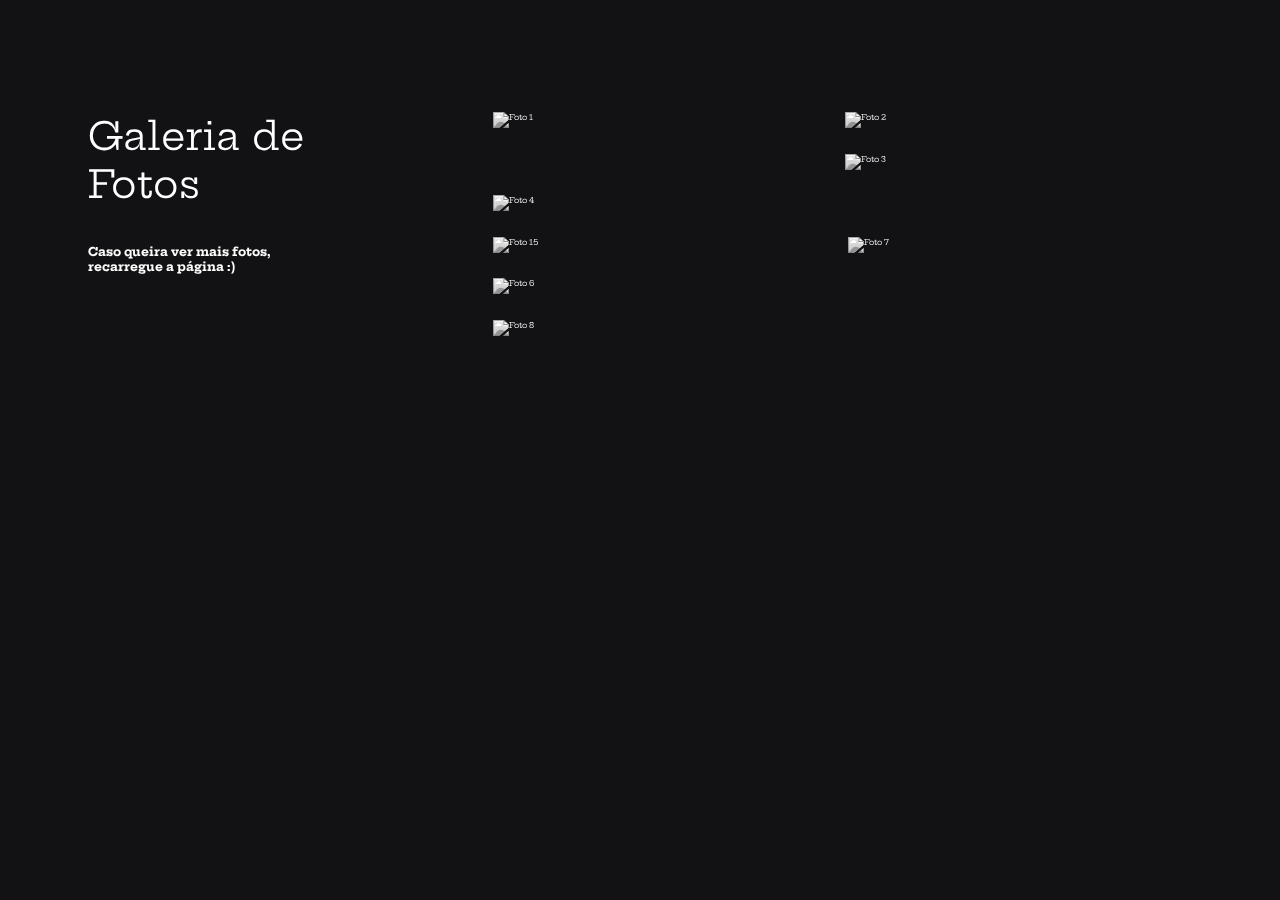
==== index.html @ 1e828727 "Galeria de fotos" ====
<!DOCTYPE html>
<html lang="pt-br">
<head>

    <link rel="preconnect" href="https://fonts.googleapis.com">
    <link rel="preconnect" href="https://fonts.gstatic.com" crossorigin>
    <link href="https://fonts.googleapis.com/css2?family=Hepta+Slab:wght@400&display=swap" rel="stylesheet">
    <link rel="stylesheet" href="style.css">

    <meta charset="UTF-8">
    <meta http-equiv="X-UA-Compatible" content="IE=edge">
    <meta name="viewport" content="width=device-width, initial-scale=1.0">
    <title>Galeria de fotos</title>

    <script src="https://unpkg.com/@phosphor-icons/web"></script>
</head>
<body>
    <header>
        <h1>Galeria de Fotos</h1>
        <i class="ph ph-arrow-down-right"></i><br>
        <h2>Caso queira ver mais fotos, recarregue a página :)</h2>
    </header>

    <main class="grid">
        <div class="model-1 grid">
            <div class="container">
                <img loading="Lazy" src="https://source.unsplash.com/random?a=1" alt="Foto 1">
                <span>Foto 1</span>
            </div>

            <div class="container">
                <img loading="Lazy" src="https://source.unsplash.com/random?b=1" alt="Foto 2">
                <span>Foto 2</span>
            </div>

            <div class="container">
                <img  loading="Lazy" src="https://source.unsplash.com/random?c=1" alt="Foto 3">
                <span>Foto 3</span>
            </div>

            <div class="container horizontal">
                <img loading="Lazy" src="https://source.unsplash.com/random?d=1" alt="Foto 4">
                <span>Foto 4</span>
            </div>
        </div>
        <div class="model-2 grid">
            <div class="container">
                <img loading="Lazy" src="https://source.unsplash.com/random?e=1" alt="Foto 15">
                <span>Foto 5</span>
            </div>

            <div class="container">
                <img loading="Lazy"  src="https://source.unsplash.com/random?f=1" alt="Foto 6">
                <span>Foto 6</span>
            </div>

            <div class="container">
                <img  loading="Lazy" src="https://source.unsplash.com/random?g=1" alt="Foto 7">
                <span>Foto 7</span>
            </div>

            <div class="container horizontal">
                <img loading="Lazy" src="https://source.unsplash.com/random?h=1" alt="Foto 8">
                <span>Foto 8</span>
            </div>
        </div>
    </main>
</body>
</html>
---- style.css ----
* {
    margin: 0;
    padding: 0;
    box-sizing: border-box;
    -webkit-font-smoothing: antialiased;
    -moz-osx-font-smoothing: grayscale;
}

:root{
    font-family: 'Hepta Slab';
    font-size: 50%;
}

body{
    background-color: #121214;
    color: white;

    padding: 14rem 13.4rem 14rem 11rem;
}

img{
    width: 100%;
    height: 100%;

    object-fit: cover;
    aspect-ratio: 1/1;
}

.grid {
    display: grid;
    gap: 3.2rem;
}

header {
    position: fixed;
    max-width: 30rem;
}

header h1 {
    font-size: 4.8rem;
    font-weight: 400;
}

header i {
    font-size: 3.2rem;

    display: block;
    margin-top: 3.2rem;
}

main {
    margin-left: 50.6rem;
}

.model-1 .container:nth-child(1){
    grid-row: 1/3;
}

.model-1 .container:nth-child(1) img,
.model-2 .container:nth-child(3) img {
    aspect-ratio: 9/16;
}

.horizontal {
    grid-column: 1/3;
}

.horizontal img {
    aspect-ratio: 16/9;
}

.model-2 .container:nth-child(3) {
    grid-column: 2;
    grid-row: 1/3;
}

.container {
    position: relative;
    
    outline: 4px solid transparent;
    transition: all .4s;

    filter: grayscale(1)
}

.container span {
    font-size: 2rem;

    display: block;
    width: 100%;
    padding: 2.4rem;

    position: absolute;
    bottom: 0;

    background-image: linear-gradient(to bottom, transparent, black 80%);

    visibility: hidden;
    opacity: 0;

    transition: all .4s;
}
.container:hover span {
    visibility: visible;
    opacity: 1;
}

.container:hover {
    outline-color: white;

    filter: grayscale(0)
}
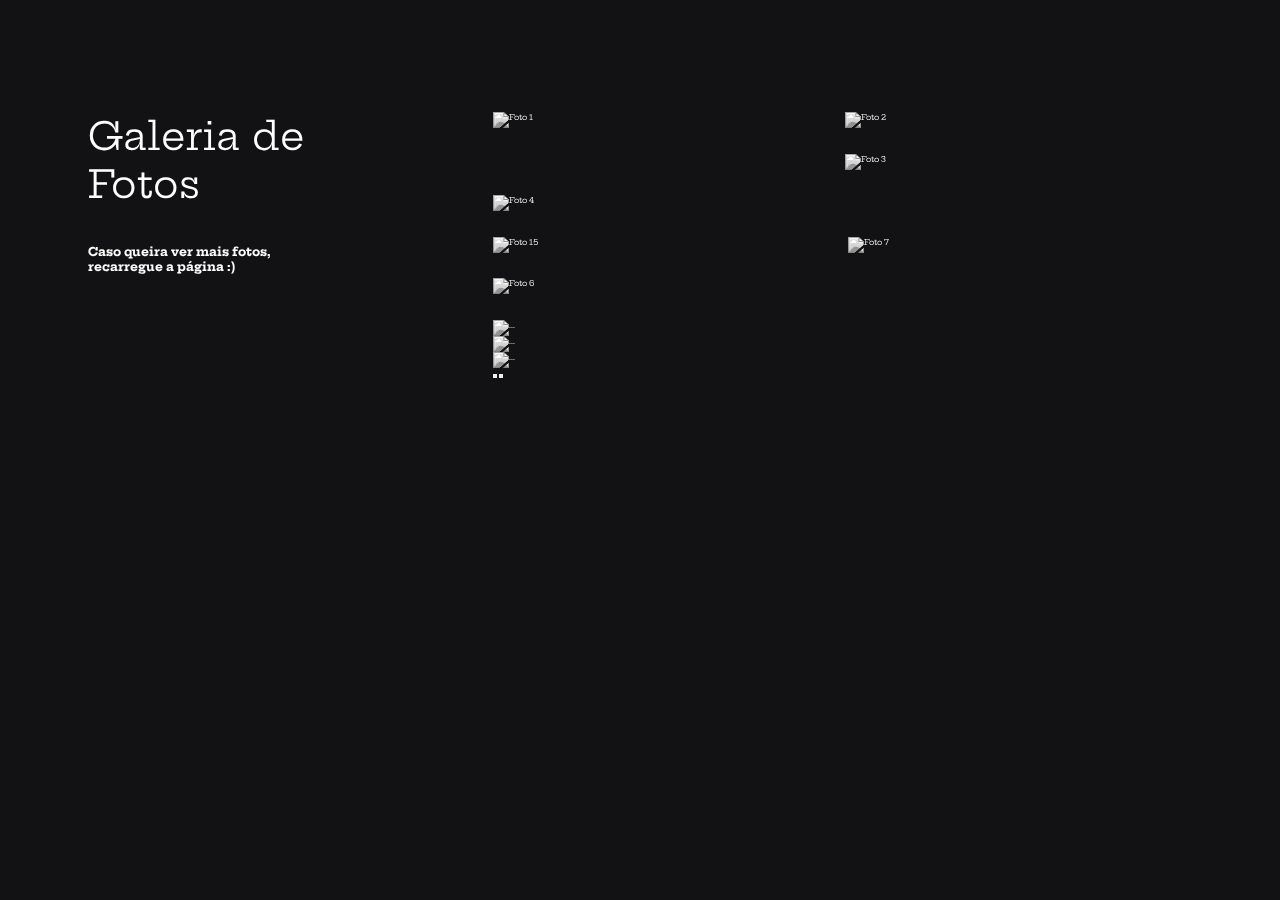
==== commit 4df5e0f2: "Carrossel" ====
--- a/index.html
+++ b/index.html
@@ -2,17 +2,19 @@
 <html lang="pt-br">
 <head>
 
+    <link href="https://cdn.jsdelivr.net/npm/bootstrap@5.3.0/dist/css/bootstrap.min.css" rel="stylesheet" integrity="sha384-9ndCyUaIbzAi2FUVXJi0CjmCapSmO7SnpJef0486qhLnuZ2cdeRhO02iuK6FUUVM" crossorigin="anonymous">
     <link rel="preconnect" href="https://fonts.googleapis.com">
     <link rel="preconnect" href="https://fonts.gstatic.com" crossorigin>
     <link href="https://fonts.googleapis.com/css2?family=Hepta+Slab:wght@400&display=swap" rel="stylesheet">
     <link rel="stylesheet" href="style.css">
+    <link rel="icon" type="image/png" href="img/Galeria.jpg" />
 
     <meta charset="UTF-8">
     <meta http-equiv="X-UA-Compatible" content="IE=edge">
     <meta name="viewport" content="width=device-width, initial-scale=1.0">
+    <script src="https://cdn.jsdelivr.net/npm/bootstrap@5.3.0/dist/js/bootstrap.bundle.min.js" integrity="sha384-geWF76RCwLtnZ8qwWowPQNguL3RmwHVBC9FhGdlKrxdiJJigb/j/68SIy3Te4Bkz" crossorigin="anonymous"></script>
+    <script src="https://unpkg.com/@phosphor-icons/web"></script>
     <title>Galeria de fotos</title>
-
-    <script src="https://unpkg.com/@phosphor-icons/web"></script>
 </head>
 <body>
     <header>
@@ -60,8 +62,27 @@
             </div>
 
             <div class="container horizontal">
-                <img loading="Lazy" src="https://source.unsplash.com/random?h=1" alt="Foto 8">
-                <span>Foto 8</span>
+                <div id="carouselExampleAutoplaying" class="carousel slide" data-bs-ride="carousel">
+                    <div class="carousel-inner">
+                      <div class="carousel-item active">
+                        <img src="https://source.unsplash.com/random?h=1" class="d-block w-100" alt="...">
+                      </div>
+                      <div class="carousel-item">
+                        <img src="https://source.unsplash.com/random?i=1" class="d-block w-100" alt="...">
+                      </div>
+                      <div class="carousel-item">
+                        <img src="https://source.unsplash.com/random?j=1" class="d-block w-100" alt="...">
+                      </div>
+                    </div>
+                    <button class="carousel-control-prev" type="button" data-bs-target="#carouselExampleAutoplaying" data-bs-slide="prev">
+                      <span class="carousel-control-prev-icon" aria-hidden="true"></span>
+                      <span class="visually-hidden">Previous</span>
+                    </button>
+                    <button class="carousel-control-next" type="button" data-bs-target="#carouselExampleAutoplaying" data-bs-slide="next">
+                      <span class="carousel-control-next-icon" aria-hidden="true"></span>
+                      <span class="visually-hidden">Next</span>
+                    </button>
+                  </div>
             </div>
         </div>
     </main>
--- a/style.css
+++ b/style.css
@@ -9,6 +9,18 @@
 :root{
     font-family: 'Hepta Slab';
     font-size: 50%;
+}
+
+::-webkit-scrollbar {
+    width: 8px;
+}
+
+::-webkit-scrollbar-track {
+    background-color: #2c2c31;
+}
+  
+::-webkit-scrollbar-thumb {
+    background-color: #9e9ea0;
 }
 
 body{
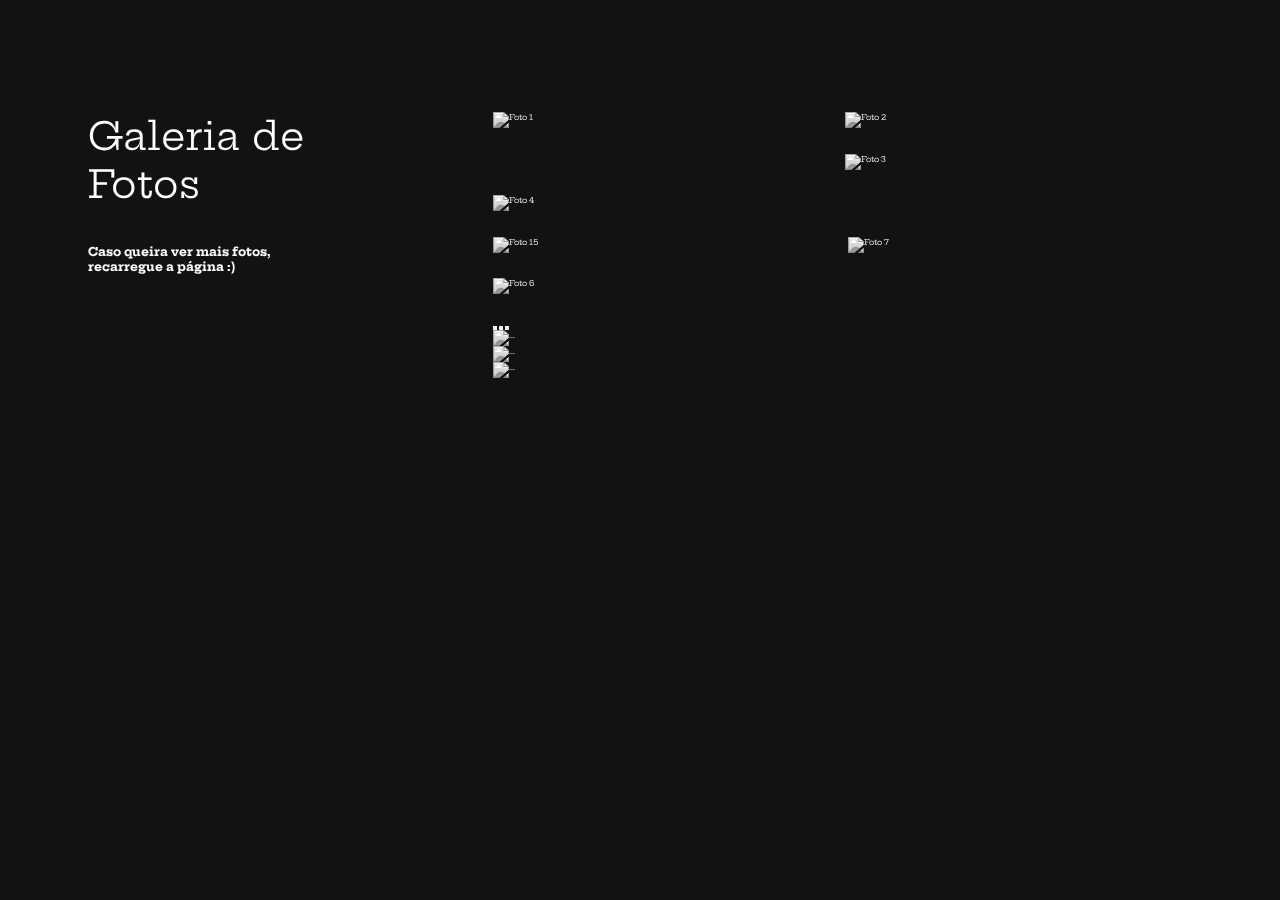
==== commit 1fc6baa5: "Carrossel 2.0" ====
--- a/index.html
+++ b/index.html
@@ -1,26 +1,36 @@
 <!DOCTYPE html>
 <html lang="pt-br">
 <head>
-
+    
     <link href="https://cdn.jsdelivr.net/npm/bootstrap@5.3.0/dist/css/bootstrap.min.css" rel="stylesheet" integrity="sha384-9ndCyUaIbzAi2FUVXJi0CjmCapSmO7SnpJef0486qhLnuZ2cdeRhO02iuK6FUUVM" crossorigin="anonymous">
     <link rel="preconnect" href="https://fonts.googleapis.com">
     <link rel="preconnect" href="https://fonts.gstatic.com" crossorigin>
     <link href="https://fonts.googleapis.com/css2?family=Hepta+Slab:wght@400&display=swap" rel="stylesheet">
     <link rel="stylesheet" href="style.css">
     <link rel="icon" type="image/png" href="img/Galeria.jpg" />
-
     <meta charset="UTF-8">
     <meta http-equiv="X-UA-Compatible" content="IE=edge">
     <meta name="viewport" content="width=device-width, initial-scale=1.0">
     <script src="https://cdn.jsdelivr.net/npm/bootstrap@5.3.0/dist/js/bootstrap.bundle.min.js" integrity="sha384-geWF76RCwLtnZ8qwWowPQNguL3RmwHVBC9FhGdlKrxdiJJigb/j/68SIy3Te4Bkz" crossorigin="anonymous"></script>
     <script src="https://unpkg.com/@phosphor-icons/web"></script>
+    <script src="https://code.jquery.com/jquery-3.7.0.js"></script>
+    <script src="https://code.jquery.com/ui/1.13.2/jquery-ui.js"></script>
+    <script>
+        $( function() {
+        $( "#draggable" ).draggable({ revert: true });
+        $( "#draggable2" ).draggable({ revert: true, helper: "clone" });
+        } );
+    </script>
+    
     <title>Galeria de fotos</title>
 </head>
 <body>
     <header>
-        <h1>Galeria de Fotos</h1>
-        <i class="ph ph-arrow-down-right"></i><br>
-        <h2>Caso queira ver mais fotos, recarregue a página :)</h2>
+        <div id="draggable" class="ui-widget-content">
+            <h1>Galeria de Fotos</h1>
+            <i class="ph ph-arrow-down-right"></i><br>
+            <h2>Caso queira ver mais fotos, recarregue a página :)</h2>
+        </div>
     </header>
 
     <main class="grid">
@@ -62,26 +72,23 @@
             </div>
 
             <div class="container horizontal">
-                <div id="carouselExampleAutoplaying" class="carousel slide" data-bs-ride="carousel">
+                <div id="carouselExampleAutoplaying" class="carousel slide carousel-fade" data-bs-ride="carousel">
                     <div class="carousel-inner">
-                      <div class="carousel-item active">
-                        <img src="https://source.unsplash.com/random?h=1" class="d-block w-100" alt="...">
-                      </div>
-                      <div class="carousel-item">
-                        <img src="https://source.unsplash.com/random?i=1" class="d-block w-100" alt="...">
-                      </div>
-                      <div class="carousel-item">
-                        <img src="https://source.unsplash.com/random?j=1" class="d-block w-100" alt="...">
-                      </div>
+                        <div class="carousel-indicators">
+                            <button type="button" data-bs-target="#carouselExampleIndicators" data-bs-slide-to="0" class="active" aria-current="true" aria-label="Slide 1"></button>
+                            <button type="button" data-bs-target="#carouselExampleIndicators" data-bs-slide-to="1" aria-label="Slide 2"></button>
+                            <button type="button" data-bs-target="#carouselExampleIndicators" data-bs-slide-to="2" aria-label="Slide 3"></button>
+                        </div>
+                        <div class="carousel-item active">
+                            <img src="https://source.unsplash.com/random?h=1" class="d-block w-100" alt="...">
+                        </div>
+                        <div class="carousel-item">
+                            <img src="https://source.unsplash.com/random?i=1" class="d-block w-100" alt="...">
+                        </div>
+                        <div class="carousel-item">
+                            <img src="https://source.unsplash.com/random?j=1" class="d-block w-100" alt="...">
+                        </div>
                     </div>
-                    <button class="carousel-control-prev" type="button" data-bs-target="#carouselExampleAutoplaying" data-bs-slide="prev">
-                      <span class="carousel-control-prev-icon" aria-hidden="true"></span>
-                      <span class="visually-hidden">Previous</span>
-                    </button>
-                    <button class="carousel-control-next" type="button" data-bs-target="#carouselExampleAutoplaying" data-bs-slide="next">
-                      <span class="carousel-control-next-icon" aria-hidden="true"></span>
-                      <span class="visually-hidden">Next</span>
-                    </button>
                   </div>
             </div>
         </div>
--- a/style.css
+++ b/style.css
@@ -46,11 +46,13 @@
 header {
     position: fixed;
     max-width: 30rem;
+    
 }
 
 header h1 {
     font-size: 4.8rem;
     font-weight: 400;
+    
 }
 
 header i {
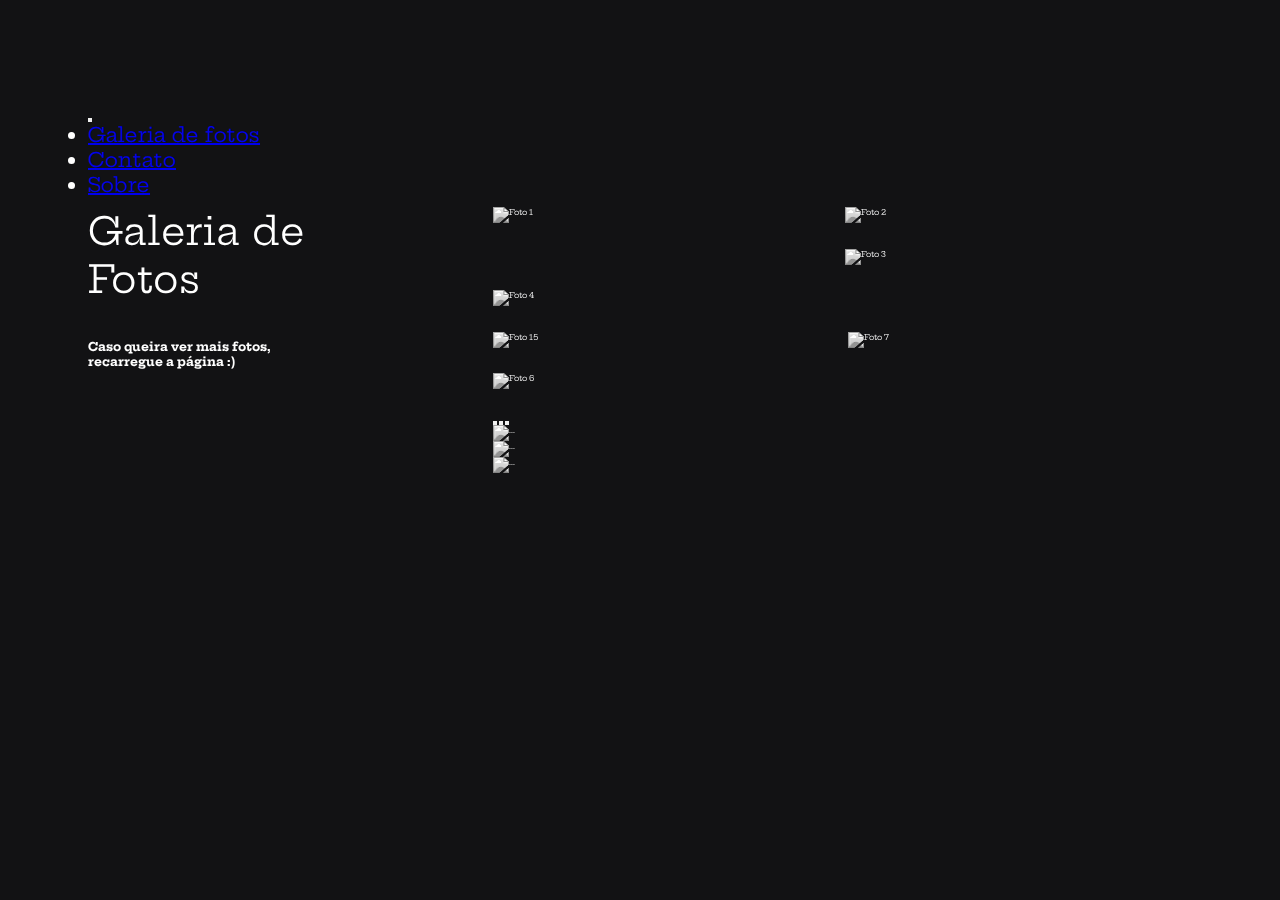
==== commit f5b71521: "Menu" ====
--- a/index.html
+++ b/index.html
@@ -1,7 +1,6 @@
 <!DOCTYPE html>
 <html lang="pt-br">
 <head>
-    
     <link href="https://cdn.jsdelivr.net/npm/bootstrap@5.3.0/dist/css/bootstrap.min.css" rel="stylesheet" integrity="sha384-9ndCyUaIbzAi2FUVXJi0CjmCapSmO7SnpJef0486qhLnuZ2cdeRhO02iuK6FUUVM" crossorigin="anonymous">
     <link rel="preconnect" href="https://fonts.googleapis.com">
     <link rel="preconnect" href="https://fonts.gstatic.com" crossorigin>
@@ -21,10 +20,31 @@
         $( "#draggable2" ).draggable({ revert: true, helper: "clone" });
         } );
     </script>
-    
     <title>Galeria de fotos</title>
 </head>
 <body>
+    <nav class="navbar navbar-expand-lg">
+        <div class="container-fluid">
+          <button class="navbar-toggler" type="button" data-bs-toggle="collapse" data-bs-target="#navbarNav" aria-controls="navbarNav" aria-expanded="false" aria-label="Toggle navigation">
+            <span class="navbar-toggler-icon"></span>
+          </button>
+          <div class="collapse navbar-collapse" id="navbarNav" style="font-size: 20px;">
+            <ul class="navbar-nav">
+              <li class="nav-item">
+                <a class="nav-link active text-light" aria-current="page" href="index.html">Galeria de fotos</a>
+              </li>
+              <li class="nav-item">
+                <a class="nav-link active text-light" href="contato.html">Contato</a>
+              </li>
+              <li class="nav-item">
+                <a class="nav-link active text-light" href="sobre.html">Sobre</a>
+              </li>
+            </ul>
+          </div>
+        </div>
+      </nav>
+      <br>
+
     <header>
         <div id="draggable" class="ui-widget-content">
             <h1>Galeria de Fotos</h1>
@@ -70,7 +90,6 @@
                 <img  loading="Lazy" src="https://source.unsplash.com/random?g=1" alt="Foto 7">
                 <span>Foto 7</span>
             </div>
-
             <div class="container horizontal">
                 <div id="carouselExampleAutoplaying" class="carousel slide carousel-fade" data-bs-ride="carousel">
                     <div class="carousel-inner">
--- a/style.css
+++ b/style.css
@@ -62,6 +62,10 @@
     margin-top: 3.2rem;
 }
 
+header img {
+    width: 100px;
+}
+
 main {
     margin-left: 50.6rem;
 }
@@ -123,4 +127,12 @@
     outline-color: white;
 
     filter: grayscale(0)
-}+}
+
+.nav-item:hover {
+    background-color: rgba(240, 248, 255, 0.146);
+    border-radius: 20px; 
+    
+}
+
+ 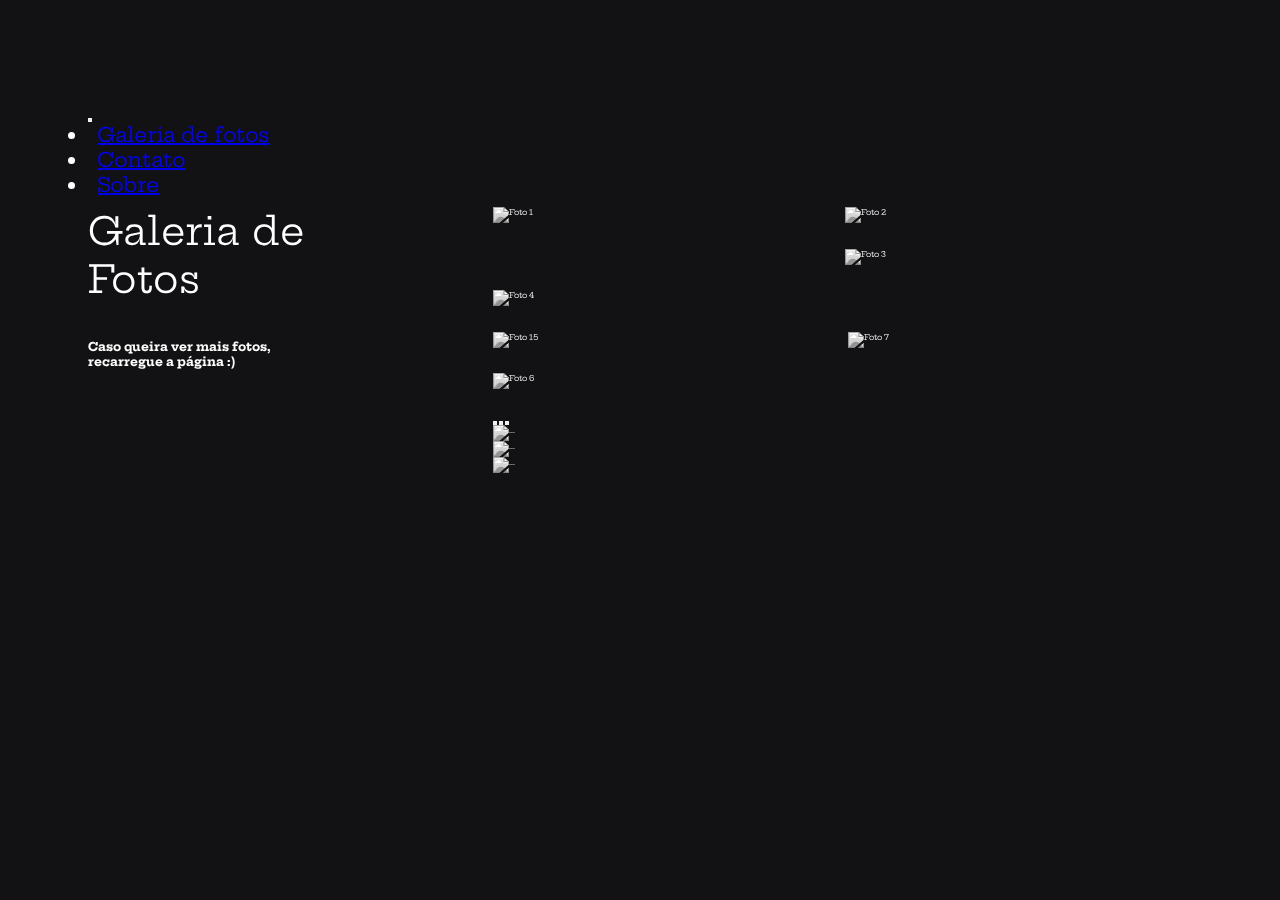
==== commit 5db77ffb: "att" ====
--- a/index.html
+++ b/index.html
@@ -23,6 +23,7 @@
     <title>Galeria de fotos</title>
 </head>
 <body>
+    
     <nav class="navbar navbar-expand-lg">
         <div class="container-fluid">
           <button class="navbar-toggler" type="button" data-bs-toggle="collapse" data-bs-target="#navbarNav" aria-controls="navbarNav" aria-expanded="false" aria-label="Toggle navigation">
--- a/style.css
+++ b/style.css
@@ -11,6 +11,7 @@
     font-size: 50%;
 }
 
+/* muda a scrollbar da página */
 ::-webkit-scrollbar {
     width: 8px;
 }
@@ -38,6 +39,7 @@
     aspect-ratio: 1/1;
 }
 
+/*Definimos nosso grid*/
 .grid {
     display: grid;
     gap: 3.2rem;
@@ -70,6 +72,7 @@
     margin-left: 50.6rem;
 }
 
+/* propriedades do nosso container */
 .model-1 .container:nth-child(1){
     grid-row: 1/3;
 }
@@ -118,6 +121,8 @@
 
     transition: all .4s;
 }
+
+/*colocamos alguns efeitos de hover*/
 .container:hover span {
     visibility: visible;
     opacity: 1;
@@ -132,7 +137,8 @@
 .nav-item:hover {
     background-color: rgba(240, 248, 255, 0.146);
     border-radius: 20px; 
-    
 }
 
- +.nav-item {
+    padding: 0px 10px;
+}